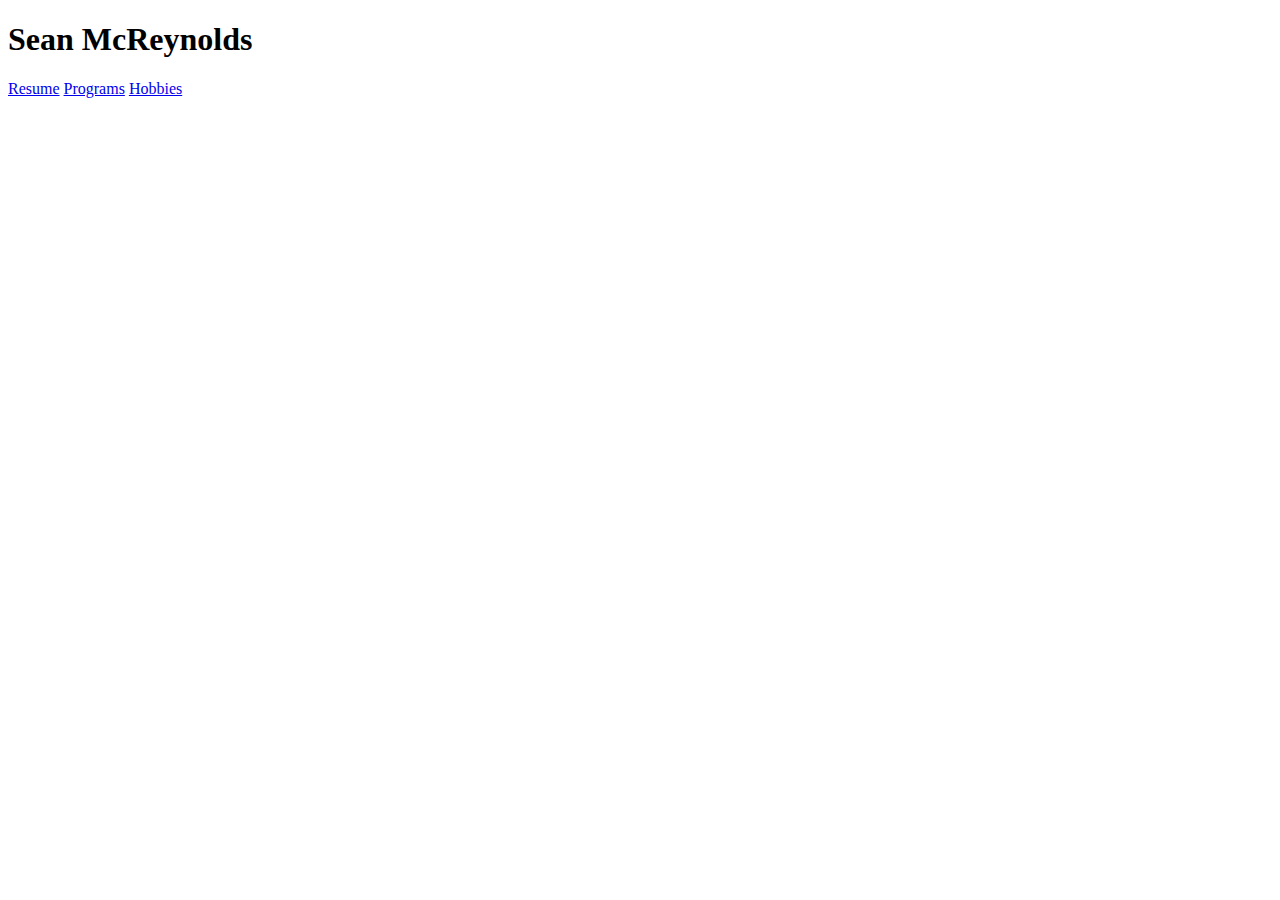
==== index.html @ f442f033 "finished" ====
<!DOCTYPE html>
<html>
    <head>
        <title>Sean McReynolds</title>
    </head>
    <body>
        <h1>Sean McReynolds</h1>
        <a href="resume.html">Resume</a>
        <a href="programs.html">Programs</a>
        <a href="hobbies.html">Hobbies</a>
    </body>
</html>
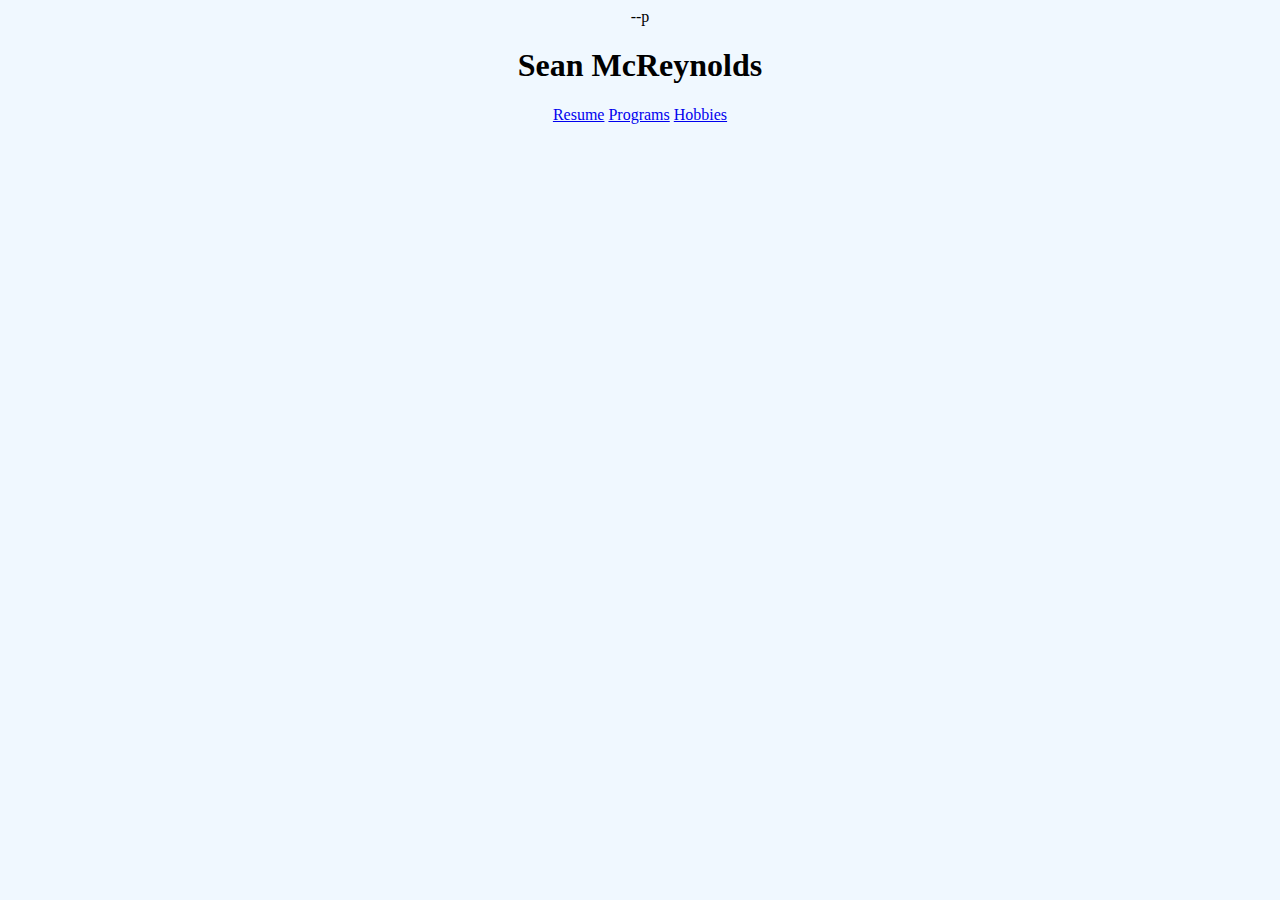
==== commit 3df17904: "css work" ====
--- a/index.html
+++ b/index.html
@@ -1,9 +1,15 @@
 <!DOCTYPE html>
 <html>
     <head>
-        <title>Sean McReynolds</title>
+        <title>Sean McReynolds</title>--p
+        <style>
+            li{
+                color:blue;
+            }
+        </style>
+        <link rel="stylesheets" href="style.css">
     </head>
-    <body>
+    <body style="background-color: aliceblue; text-align: center;">
         <h1>Sean McReynolds</h1>
         <a href="resume.html">Resume</a>
         <a href="programs.html">Programs</a>
--- a/style.css
+++ b/style.css
@@ -0,0 +1,14 @@
+h1{
+    text-align: center;
+    font-family: wingdings;
+    font-size: 150;
+}
+
+.program{
+    margin:30%;
+    color:pink;
+}
+
+.hobbies{
+    text-align: center;
+}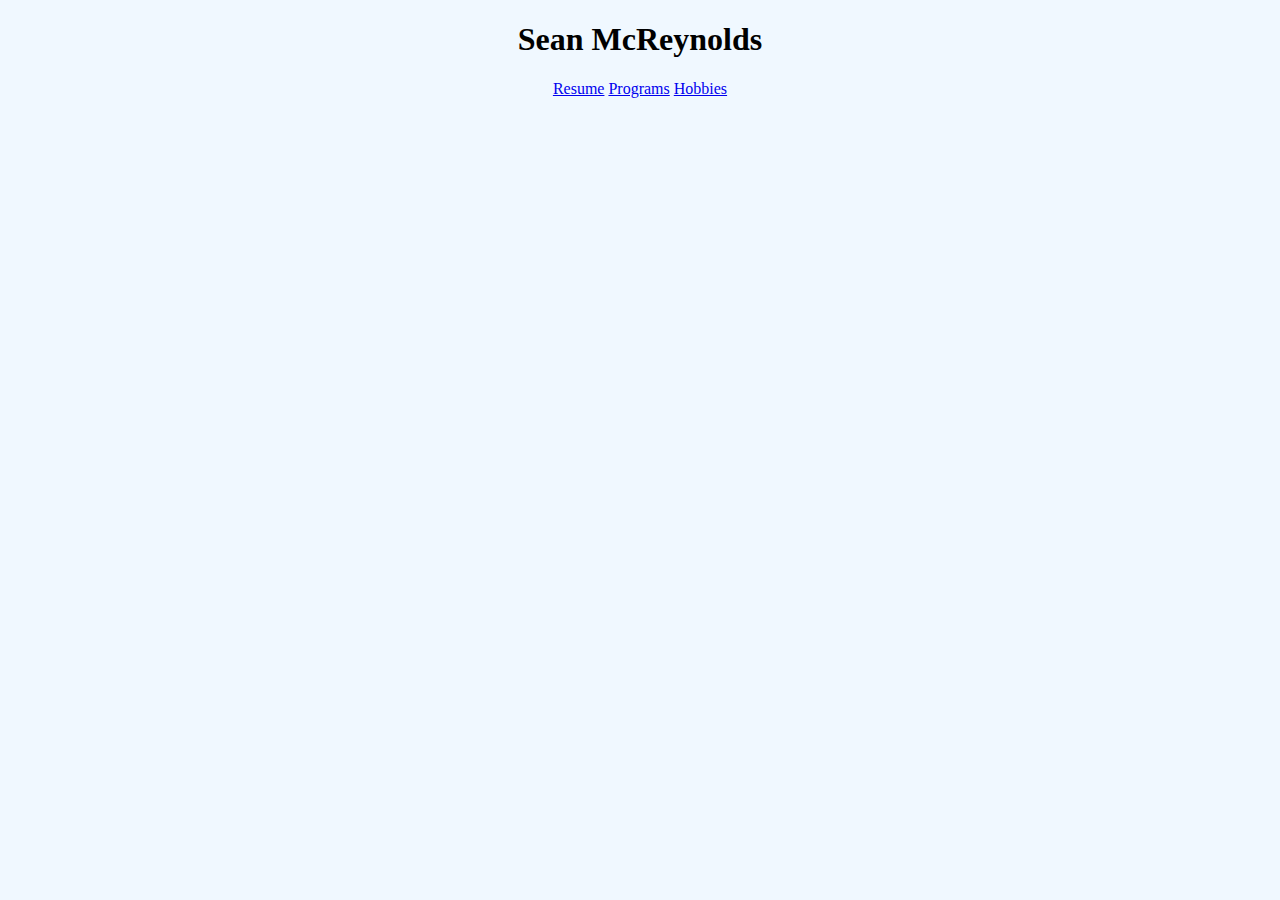
==== commit 31996032: "changed" ====
--- a/index.html
+++ b/index.html
@@ -1,7 +1,7 @@
 <!DOCTYPE html>
 <html>
     <head>
-        <title>Sean McReynolds</title>--p
+        <title>Sean McReynolds</title>
         <style>
             li{
                 color:blue;
--- a/style.css
+++ b/style.css
@@ -11,4 +11,13 @@
 
 .hobbies{
     text-align: center;
+}
+
+#parent {
+    display: flex;
+    justify-content: space-around;
+}
+
+#inner {
+    width: 50%;
 }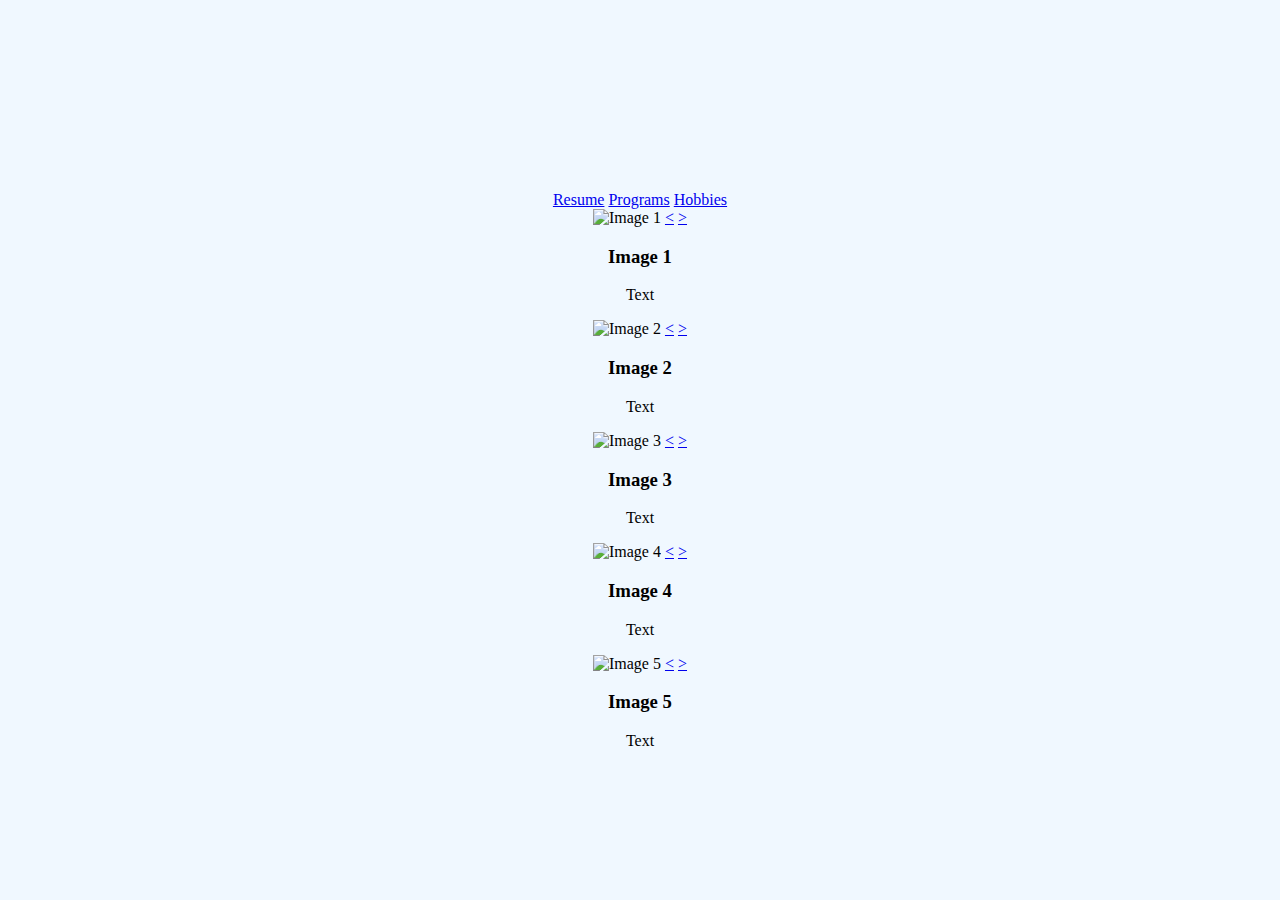
==== commit c2e9b7c2: "addad lot" ====
--- a/index.html
+++ b/index.html
@@ -10,9 +10,49 @@
         <link rel="stylesheets" href="style.css">
     </head>
     <body style="background-color: aliceblue; text-align: center;">
-        <h1>Sean McReynolds</h1>
+        <h1 style="font-size: 6vw; background-image:url(https://unsplash.it/800); background-size:cover; background-clip:text; -webkit-background-clip:text; color:transparent;">Sean McReynolds</h1>
         <a href="resume.html">Resume</a>
         <a href="programs.html">Programs</a>
         <a href="hobbies.html">Hobbies</a>
     </body>
+
+    <div id="gallerywrapper">
+	    <div id="gallery">
+		    <div id="pic1">
+			    <img src="https://unsplash.it/g/500/350?random" height="350" width="500" alt="Image 1">
+			    <a class="previous" href="#pic5">&lt;</a>
+			    <a class="next" href="#pic2">&gt;</a>
+			    <h3>Image 1</h3>
+			    <p>Text</p>
+		    </div>
+		    <div id="pic2">
+			    <img src="https://unsplash.it/g/500/350" height="350" width="500" alt="Image 2">
+			    <a class="previous" href="#pic1">&lt;</a>
+			    <a class="next" href="#pic3">&gt;</a>
+			    <h3>Image 2</h3>
+			    <p>Text</p>
+		    </div>
+		    <div id="pic3">
+			    <img src="https://unsplash.it/g/500/350?random" height="350" width="500" alt="Image 3">
+			    <a class="previous" href="#pic2">&lt;</a>
+			    <a class="next" href="#pic4">&gt;</a>
+			    <h3>Image 3</h3>
+			    <p>Text</p>
+		    </div>
+		    <div id="pic4">
+			    <img src="https://unsplash.it/g/500/350" height="350" width="500" alt="Image 4">
+			    <a class="previous" href="#pic3">&lt;</a>
+			    <a class="next" href="#pic5">&gt;</a>
+			    <h3>Image 4</h3>
+			    <p>Text</p>
+		    </div>
+		    <div id="pic5">
+			    <img src="https://unsplash.it/g/500/350?random" height="350" width="500" alt="Image 5">
+			    <a class="previous" href="#pic4">&lt;</a>
+			    <a class="next" href="#pic1">&gt;</a>
+			    <h3>Image 5</h3>
+			    <p>Text</p>
+		    </div>
+	    </div>
+	</div>
 </html>--- a/style.css
+++ b/style.css
@@ -1,12 +1,15 @@
-h1{
-    text-align: center;
-    font-family: wingdings;
-    font-size: 150;
+#indexheader{
+    font-size: 6vw;
+    background-image:url(https://unsplash.it/800);
+    background-size:cover;
+    background-clip:text;
+    -webkit-background-clip:text;
+    color:transparent;
 }
 
 .program{
     margin:30%;
-    color:pink;
+    background-color:pink;
 }
 
 .hobbies{
@@ -20,4 +23,62 @@
 
 #inner {
     width: 50%;
+}
+
+#gallerywrapper {
+    width:640px;
+    height:450px;
+    margin:0 auto;
+    position:relative;
+    font-family:verdana, arial, sans-serif;
+} 
+
+#gallerywrapper #gallery {
+    position:absolute;
+    left:0;
+    top:0;
+    height:450px;
+    width:640px;
+    overflow:hidden;
+    text-align:center;
+} 
+
+#gallerywrapper #gallery div {
+    width:640px; height:900px; 
+    padding-top:10px; 
+    position:relative;
+} 
+
+#gallerywrapper #gallery div img {
+    clear:both; 
+    display:block; 
+    margin:0 auto; 
+    border:0;
+} 
+
+#gallerywrapper #gallery div h3 {
+    padding:10px 0 0 0; 
+    margin:0; 
+    font-size:18px;
+} 
+
+#gallerywrapper #gallery div p {
+    padding:5px 0; 
+    margin:0; 
+    font-size:12px; 
+    line-height:18px;
+} 
+
+#gallery .previous{ 
+    display:inline;
+    float:left;
+    margin-left:80px;
+    text-decoration:none;
+} 
+
+#gallery .next{ 
+    display:inline;
+    float:right;
+    margin-right:80px;
+    text-decoration:none;
 }